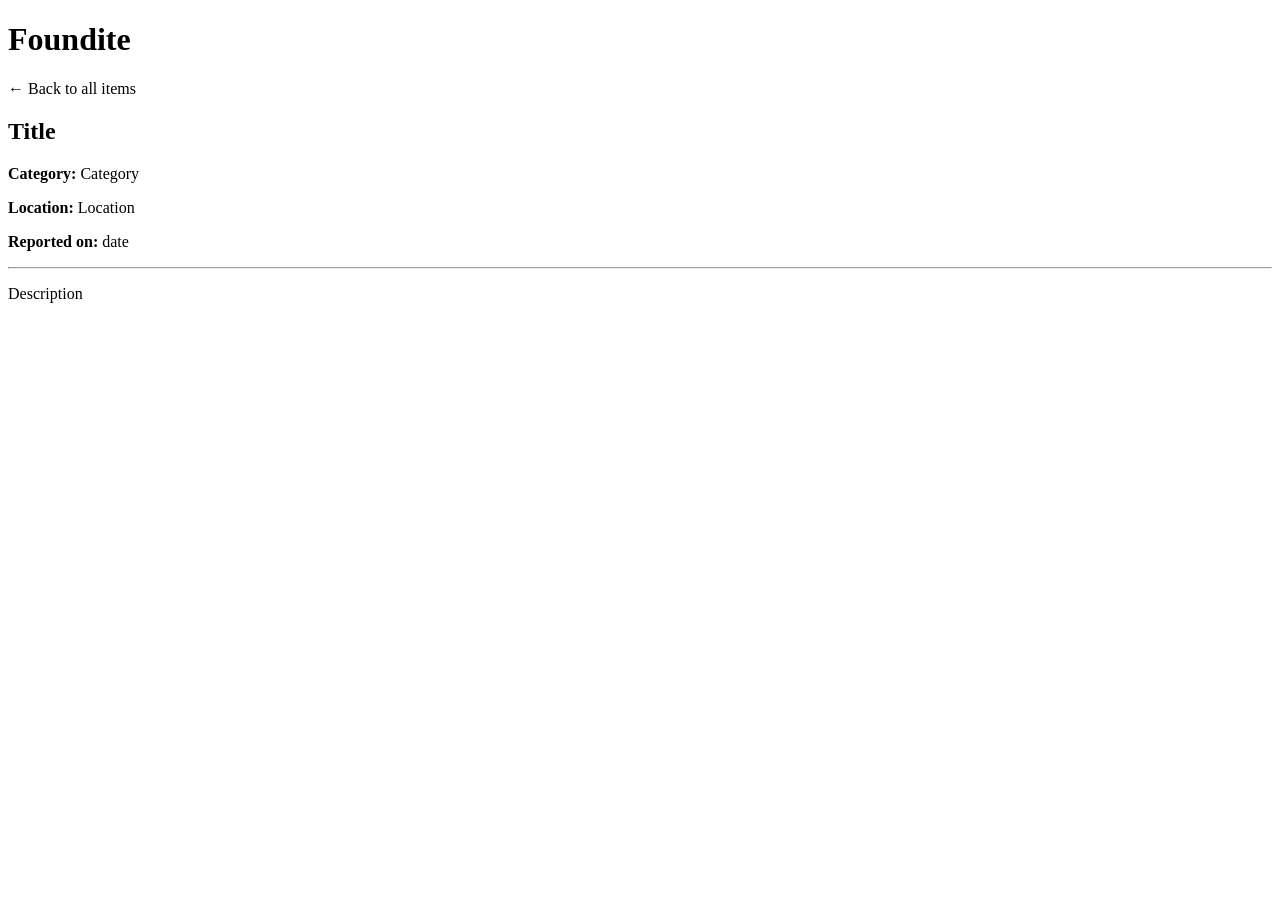
==== src/main/resources/templates/item-detail.html @ 5bd6bc3c "feat(web): add home page and item detail view" ====
<!DOCTYPE html>
<html lang="en" xmlns:th="http://www.thymeleaf.org">
<head>
    <meta charset="UTF-8">
    <title th:text="${item.title} + ' — Foundite'">Item — Foundite</title>
    <link rel="stylesheet" th:href="@{/css/style.css}">
</head>
<body>
    <header>
        <h1>Foundite</h1>
        <a th:href="@{/}">&larr; Back to all items</a>
    </header>

    <main>
        <article>
            <h2 th:text="${item.title}">Title</h2>
            <p><strong>Category:</strong> <span th:text="${item.category}">Category</span></p>
            <p><strong>Location:</strong> <span th:text="${item.location}">Location</span></p>
            <p><strong>Reported on:</strong> <span th:text="${item.createdAt}">date</span></p>
            <hr>
            <p th:text="${item.description}">Description</p>
        </article>
    </main>
</body>
</html>
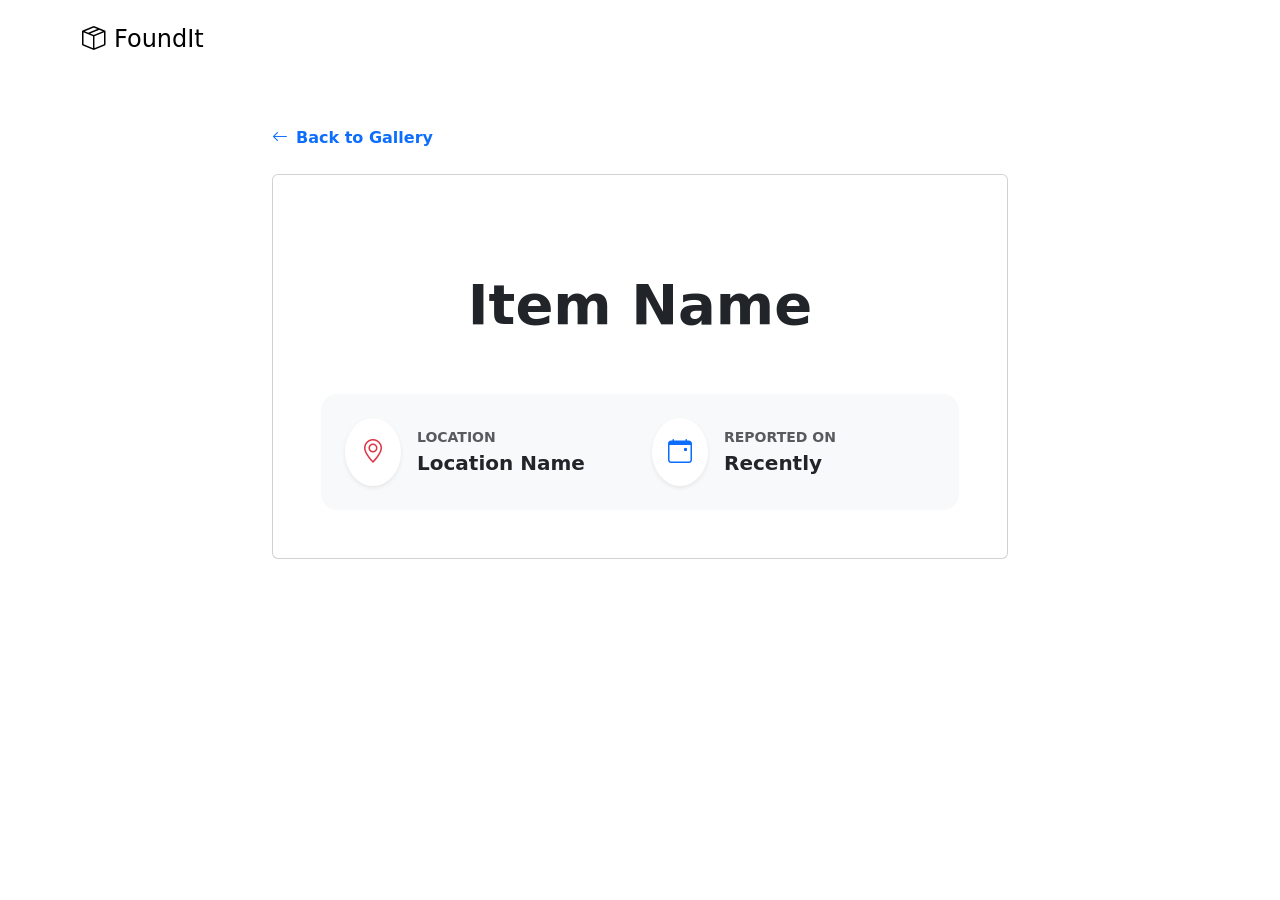
==== commit 1623d5e6: "Refactor UI: English translation, floating hero section, and style improvements" ====
--- a/src/main/resources/templates/item-detail.html
+++ b/src/main/resources/templates/item-detail.html
@@ -2,24 +2,60 @@
 <html lang="en" xmlns:th="http://www.thymeleaf.org">
 <head>
     <meta charset="UTF-8">
-    <title th:text="${item.title} + ' — Foundite'">Item — Foundite</title>
-    <link rel="stylesheet" th:href="@{/css/style.css}">
+    <title>FoundIt - Item Details</title>
+    <link href="https://cdn.jsdelivr.net/npm/bootstrap@5.3.0/dist/css/bootstrap.min.css" rel="stylesheet">
+    <link rel="stylesheet" href="https://cdn.jsdelivr.net/npm/bootstrap-icons@1.11.1/font/bootstrap-icons.css">
+    <link rel="stylesheet" href="/css/style.css">
 </head>
 <body>
-    <header>
-        <h1>Foundite</h1>
-        <a th:href="@{/}">&larr; Back to all items</a>
-    </header>
+    <nav class="navbar navbar-expand-lg sticky-top py-3 mb-5">
+        <div class="container">
+            <a class="navbar-brand fs-4" href="/"><i class="bi bi-box-seam me-2"></i>FoundIt</a>
+        </div>
+    </nav>
 
-    <main>
-        <article>
-            <h2 th:text="${item.title}">Title</h2>
-            <p><strong>Category:</strong> <span th:text="${item.category}">Category</span></p>
-            <p><strong>Location:</strong> <span th:text="${item.location}">Location</span></p>
-            <p><strong>Reported on:</strong> <span th:text="${item.createdAt}">date</span></p>
-            <hr>
-            <p th:text="${item.description}">Description</p>
-        </article>
-    </main>
+    <div class="container">
+        <div class="row justify-content-center">
+            <div class="col-lg-8">
+                <a href="/items" class="text-decoration-none fw-semibold mb-4 d-inline-block">
+                    <i class="bi bi-arrow-left me-2"></i>Back to Gallery
+                </a>
+                
+                <div class="card p-5">
+                    <div class="text-center mb-5">
+                        <span class="badge badge-custom fs-6 px-4 py-2 mb-3" th:text="${item.category}">Category</span>
+                        <h1 class="display-4 fw-bold" th:text="${item.title}">Item Name</h1>
+                    </div>
+                    
+                    <div class="bg-light rounded-4 p-4">
+                        <div class="row g-4">
+                            <div class="col-sm-6">
+                                <div class="d-flex align-items-center">
+                                    <div class="bg-white p-3 rounded-circle shadow-sm me-3">
+                                        <i class="bi bi-geo-alt text-danger fs-4"></i>
+                                    </div>
+                                    <div>
+                                        <p class="text-muted mb-0 small text-uppercase fw-bold">Location</p>
+                                        <p class="fs-5 fw-semibold mb-0" th:text="${item.location}">Location Name</p>
+                                    </div>
+                                </div>
+                            </div>
+                            <div class="col-sm-6">
+                                <div class="d-flex align-items-center">
+                                    <div class="bg-white p-3 rounded-circle shadow-sm me-3">
+                                        <i class="bi bi-calendar-event text-primary fs-4"></i>
+                                    </div>
+                                    <div>
+                                        <p class="text-muted mb-0 small text-uppercase fw-bold">Reported On</p>
+                                        <p class="fs-5 fw-semibold mb-0">Recently</p>
+                                    </div>
+                                </div>
+                            </div>
+                        </div>
+                    </div>
+                </div>
+            </div>
+        </div>
+    </div>
 </body>
 </html>
